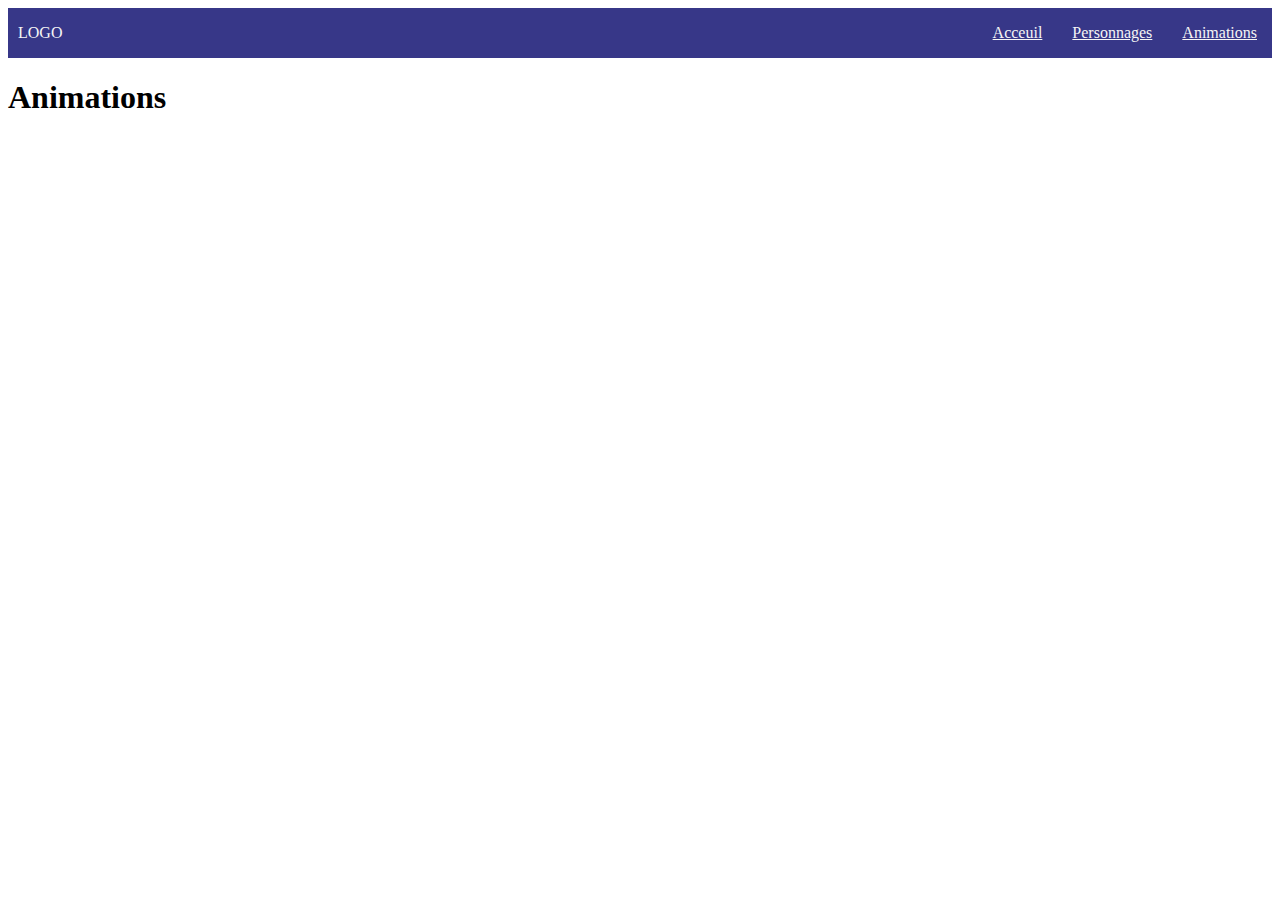
==== animations.html @ 811de18a "Debut animations" ====
<!DOCTYPE html>
<html lang="fr">
<head>
    <meta charset="UTF-8">
    <meta name="viewport" content="width=device-width, initial-scale=1.0">
    <link rel="stylesheet" href="./styles/style.css">
    <script src="./scripts/navbar.js" defer ></script>
    <title>Animations</title>
</head>
<body>  
    <nav></nav>
    <h1>Animations</h1>
</body>
</html>
---- styles/style.css ----
nav{
    background-color: rgb(55, 55, 136);
    display: flex;
    align-items: center;
    justify-content: space-between;
}

.brand{
    display: flex;
    align-items: center;
}

#menuButton{
    width: 30px;
    height: 30px;
    display: none;
}

#logo{
    color:whitesmoke;
    padding: 0 10px;
}

.menu{
    display: flex;
    list-style: none;
    transition: all 1s ease-in-out;
}

li > a{
    color:whitesmoke;
    padding: 0 15px;
}

@media (max-width: 700px){
    #menuButton{
        display: initial;
        padding: 0 10px;
    }
    .menu{
        position: absolute;
        background-color: rgb(69, 69, 153);
        flex-direction: column;
        top:50px;
        padding: 20px;
        min-width: 75%;
        min-height: 25vh;
        left: -100%;
    }

    li{
        margin: 7px 0;
        font-size: 20px;
    }
}



/* Mobile first
    PC first */
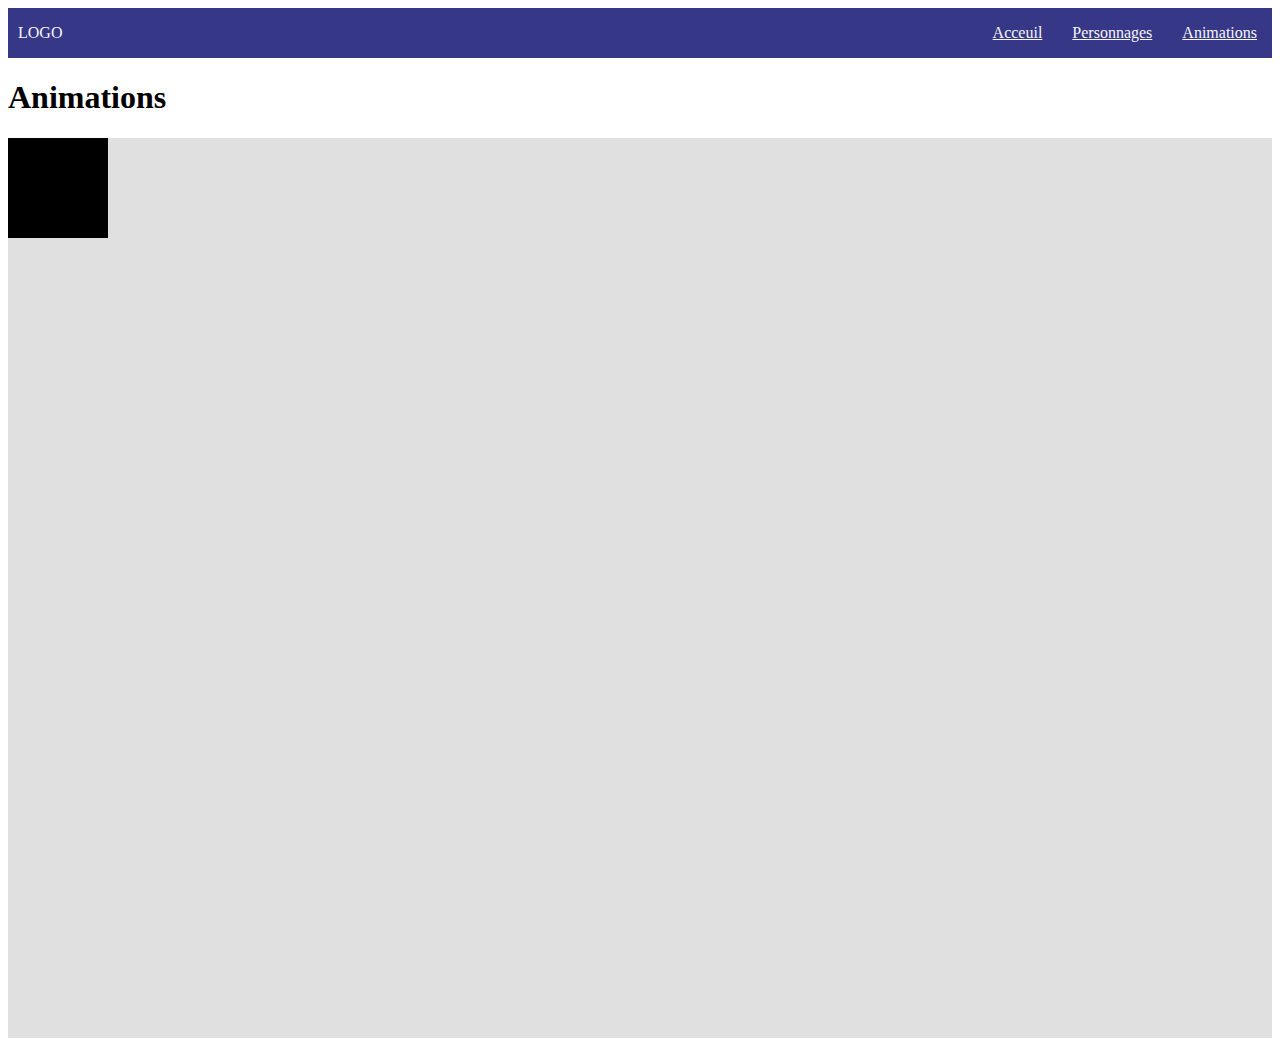
==== commit f7e1a012: "solution exercice" ====
--- a/animations.html
+++ b/animations.html
@@ -10,5 +10,10 @@
 <body>  
     <nav></nav>
     <h1>Animations</h1>
+
+    <div class="container">
+       <div class="square"></div>
+    </div>
+    
 </body>
 </html>--- a/styles/style.css
+++ b/styles/style.css
@@ -54,7 +54,45 @@
     }
 }
 
+/* Mobile first
+    PC first */
 
+.container{
+    background-color: rgb(224, 224, 224);
+    height: 100vh;
+}
 
-/* Mobile first
-    PC first */+.square{
+    height: 100px;
+    width: 100px;
+    background-color: black;
+    animation: changeColor 5s cubic-bezier(.73,-0.01,.21,1) infinite;
+}
+
+@keyframes changeColor{
+    0%{
+        background-color: blue;
+        transform: translateX(0%) translateY(0%) rotateZ(0deg);
+        border-radius: 50px;
+    }
+    25%{
+        background-color: red;
+        transform: translateX(200%) translateY(0%) rotateZ(90deg);
+        border-radius: 25px;
+    }
+    50%{
+        background-color: green;
+        transform: translateX(200%) translateY(200%) rotateZ(0deg);
+        border-radius: 50px;
+    }
+    75%{
+        background-color: red;
+        transform: translateX(0%) translateY(200%) rotateZ(90deg);
+        border-radius: 25px;
+    }
+    100%{
+        background-color: blue;
+        transform: translateX(0%) translateY(0%) rotateZ(0deg);
+        border-radius: 50px;
+    }
+}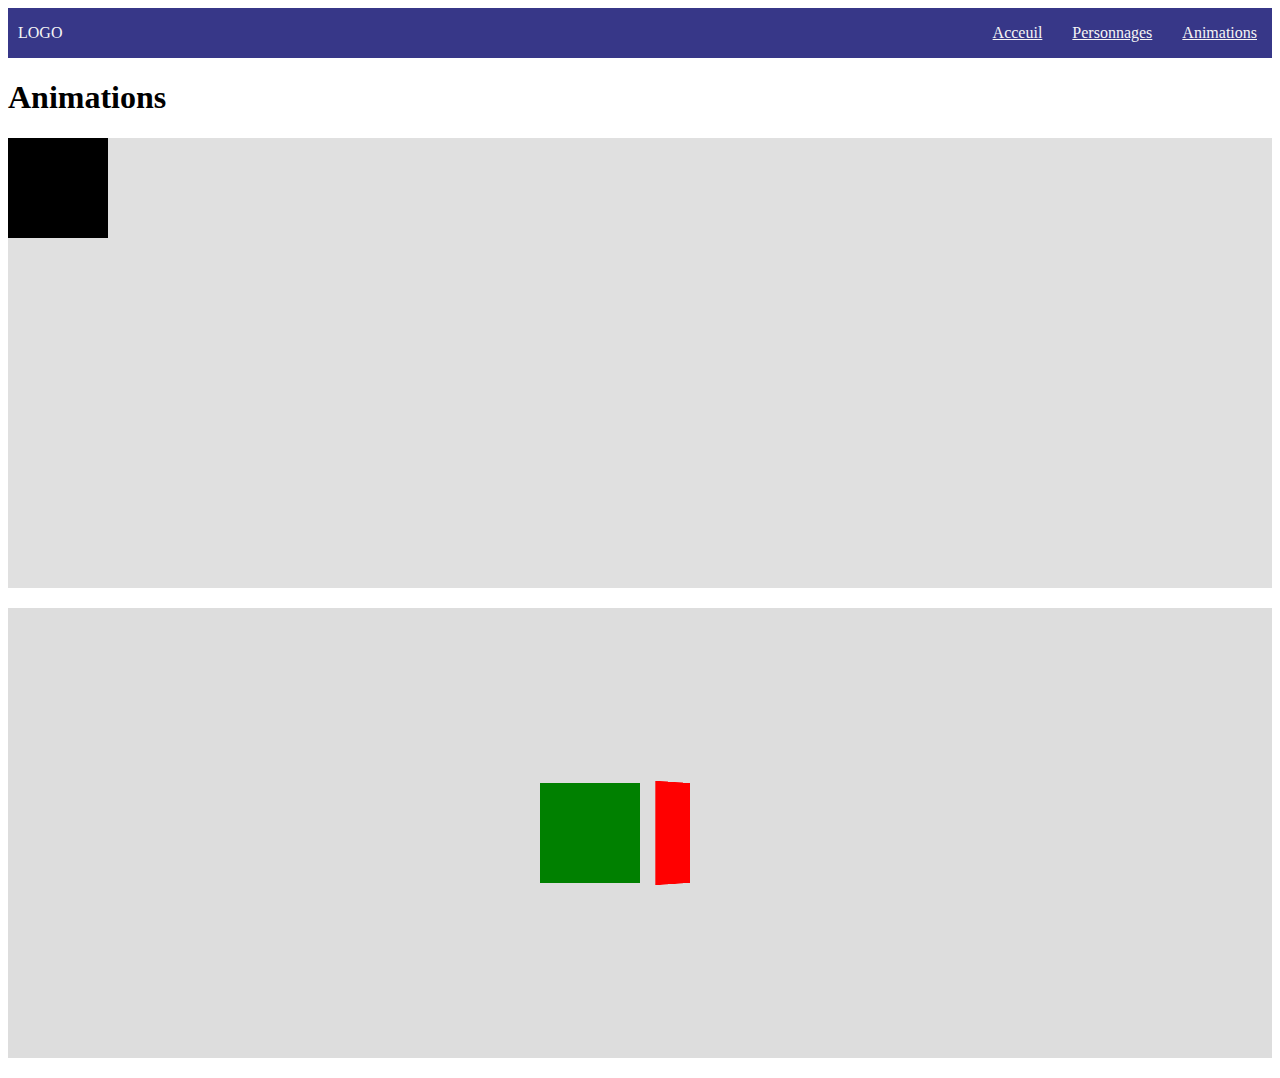
==== commit 47882b4f: "3d" ====
--- a/animations.html
+++ b/animations.html
@@ -14,6 +14,12 @@
     <div class="container">
        <div class="square"></div>
     </div>
+
+    <div class="container3d" >
+        <div class="face" id="face1" ></div>
+        <div class="face" id="face2" ></div>
+    </div>
+
     
 </body>
 </html>--- a/styles/style.css
+++ b/styles/style.css
@@ -59,7 +59,7 @@
 
 .container{
     background-color: rgb(224, 224, 224);
-    height: 100vh;
+    height: 50vh;
 }
 
 .square{
@@ -72,27 +72,77 @@
 @keyframes changeColor{
     0%{
         background-color: blue;
-        transform: translateX(0%) translateY(0%) rotateZ(0deg);
+        transform: translateX(0%) translateY(0%) rotateZ(0deg) scale(0.5);
         border-radius: 50px;
     }
     25%{
         background-color: red;
-        transform: translateX(200%) translateY(0%) rotateZ(90deg);
+        transform: translateX(200%) translateY(0%) rotateZ(90deg) scale(1);
         border-radius: 25px;
     }
     50%{
         background-color: green;
-        transform: translateX(200%) translateY(200%) rotateZ(0deg);
+        transform: translateX(200%) translateY(200%) rotateZ(0deg) scale(0.5);
         border-radius: 50px;
     }
     75%{
         background-color: red;
-        transform: translateX(0%) translateY(200%) rotateZ(90deg);
+        transform: translateX(0%) translateY(200%) rotateZ(90deg) scale(1);
         border-radius: 25px;
     }
     100%{
         background-color: blue;
-        transform: translateX(0%) translateY(0%) rotateZ(0deg);
+        transform: translateX(0%) translateY(0%) rotateZ(0deg) scale(0.5);
         border-radius: 50px;
     }
+}
+
+body{
+    animation: startPage 1s ease-in-out;
+}
+
+@keyframes startPage{
+    0%{
+        opacity: 0;
+    }
+    100%{
+        opacity: 1;
+    }
+}
+
+.container3d{
+    background-color: rgb(221, 221, 221);
+    min-height: 50vh;
+    margin: 20px 0;
+    display: flex;
+    justify-content: center;
+    align-items: center;
+    perspective: 800px;
+    transform-style: preserve-3d;
+    transform: translateZ(-800px);
+
+}
+.face{
+    width: 100px;
+    height: 100px;
+}
+
+#face1{
+    background-color: green;
+    animation: spin 5s infinite;
+}
+
+#face2{
+ background-color: red;
+ transform: translateZ(0px) rotateY(45deg);
+
+}
+
+@keyframes spin {
+    0%{
+        transform: translateZ(-10px) translateX(50px) ;
+    }
+    100%{
+        transform:translateZ(100px) translateX(50px);
+    }
 }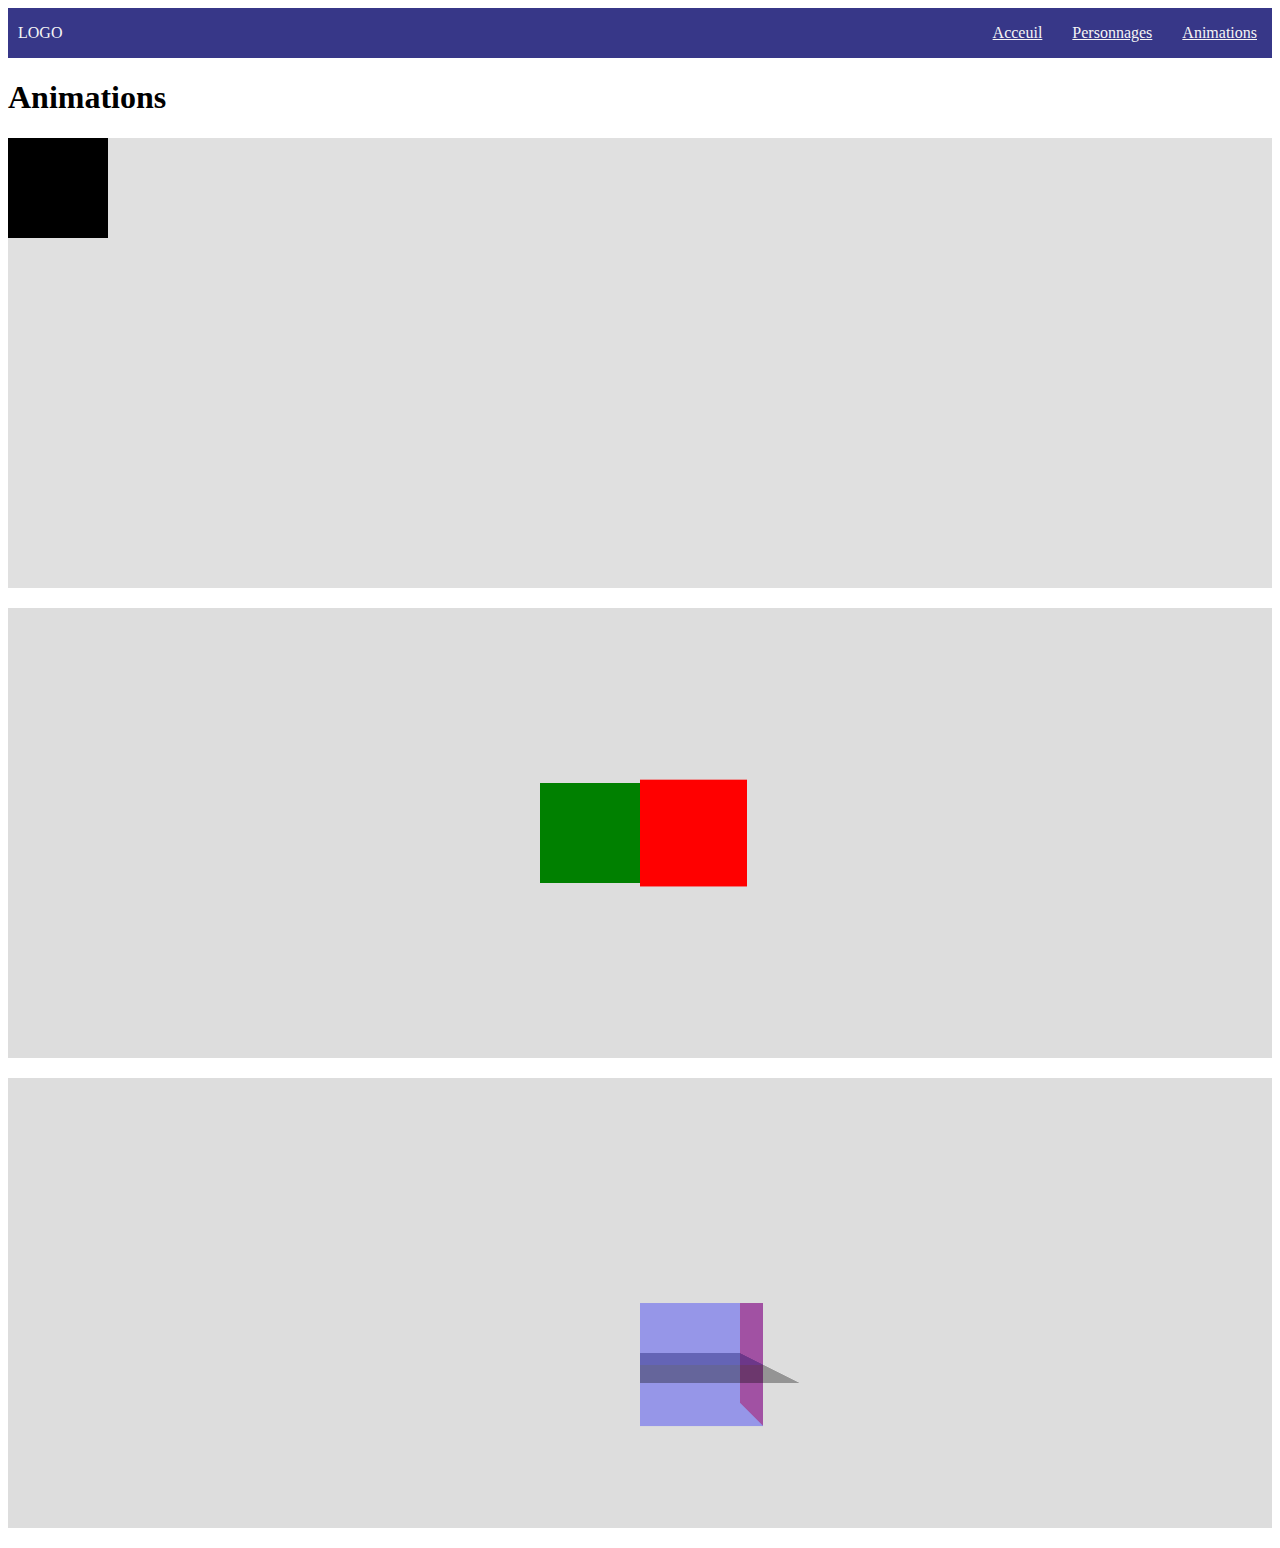
==== commit b11f97c6: "cube" ====
--- a/animations.html
+++ b/animations.html
@@ -20,6 +20,17 @@
         <div class="face" id="face2" ></div>
     </div>
 
+    <div class="container3d">
+        <div class="cube">
+            <div class="left"></div>
+            <div class="right"></div>
+            <div class="front"></div>
+            <div class="back"></div>
+            <div class="top"></div>
+            <div class="bottom"></div>
+        </div>
+    </div>
+
     
 </body>
 </html>--- a/styles/style.css
+++ b/styles/style.css
@@ -119,7 +119,6 @@
     align-items: center;
     perspective: 800px;
     transform-style: preserve-3d;
-    transform: translateZ(-800px);
 
 }
 .face{
@@ -134,15 +133,69 @@
 
 #face2{
  background-color: red;
- transform: translateZ(0px) rotateY(45deg);
+ transform: translateZ(50px);
 
 }
 
 @keyframes spin {
     0%{
-        transform: translateZ(-10px) translateX(50px) ;
+        transform: translateZ(0px) translateY(50px) translateX(100px) ;
+    }
+    50%{
+        transform: translateZ(50px) translateY(-200px) translateX(100px);
     }
     100%{
-        transform:translateZ(100px) translateX(50px);
-    }
+        transform:translateZ(100px) translateY(50px) translateX(100px);
+    }
+}
+
+
+.cube{
+    perspective: 400px;
+    transform-style: preserve-3d;
+}
+.left{
+    background-color: rgba(0, 128, 0, 0.455);
+    width: 100px;
+    height: 100px;
+    position: absolute;
+    transform: rotateY(90deg) translateX(-50px);
+    transform-origin: left center;
+}
+.right{
+    background-color: rgba(255, 0, 0, 0.459);
+    width: 100px;
+    height: 100px;
+    position: absolute;
+    transform: rotateY(90deg) translateX(50px);
+    transform-origin: right center;
+}
+.front{
+    background-color: rgba(0, 0, 255, 0.322);
+    width: 100px;
+    height: 100px;
+    position: absolute;
+    transform:translateZ(50px);
+}
+.back{
+    background-color: rgba(128, 0, 128, 0.392);
+    width: 100px;
+    height: 100px;
+    position: absolute;
+    transform:translateZ(-50px);
+}
+.top{
+    background-color: rgba(255, 255, 0, 0.452);
+    width: 100px;
+    height: 100px;
+    position: absolute;
+    transform:rotateX(90deg) translateY(-100px);
+   
+}
+.bottom{
+    background-color: rgba(0, 0, 0, 0.331);
+    width: 100px;
+    height: 100px;
+    position: absolute;
+    transform:rotateX(90deg) translateY(50px);
 }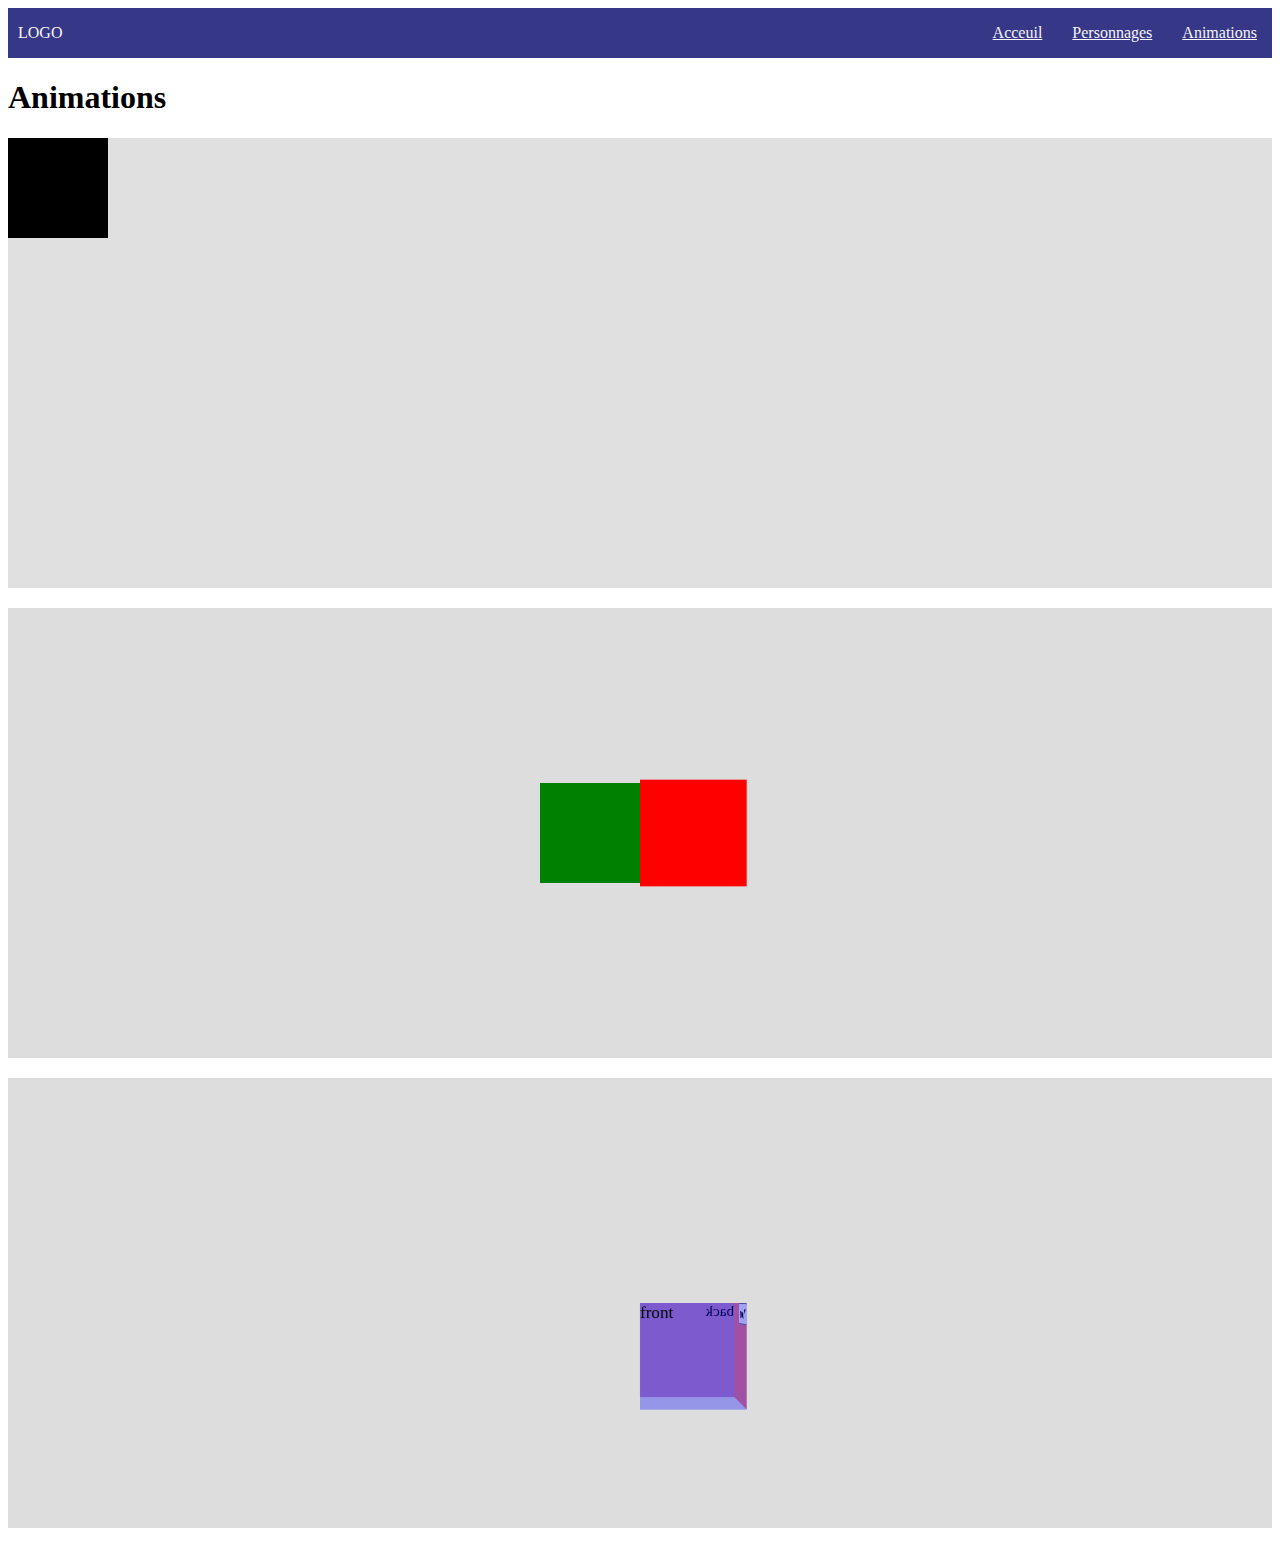
==== commit 44c724fd: "fin cube" ====
--- a/animations.html
+++ b/animations.html
@@ -22,10 +22,20 @@
 
     <div class="container3d">
         <div class="cube">
-            <div class="left"></div>
-            <div class="right"></div>
-            <div class="front"></div>
-            <div class="back"></div>
+            <div class="left">
+                <svg id="menuButton" width="512" height="512" viewBox="0 0 512 512" fill="none">
+                    <rect x="20" y="72" width="473" height="63" rx="13" fill="#ffffff" />
+                    <rect x="20" y="225" width="473" height="63" rx="13" fill="white" />
+                    <rect x="20" y="378" width="473" height="63" rx="13" fill="white" />
+                  </svg>
+            </div>
+            <div class="right">
+                <button>Valider</button>
+            </div>
+            <div class="front">
+                front
+            </div>
+            <div class="back"> back</div>
             <div class="top"></div>
             <div class="bottom"></div>
         </div>
--- a/styles/style.css
+++ b/styles/style.css
@@ -118,7 +118,6 @@
     justify-content: center;
     align-items: center;
     perspective: 800px;
-    transform-style: preserve-3d;
 
 }
 .face{
@@ -151,15 +150,27 @@
 
 
 .cube{
-    perspective: 400px;
     transform-style: preserve-3d;
-}
+    animation: rotate 5s ease-in-out infinite;
+    transform-origin: right center;
+    position: relative;
+}
+
+@keyframes rotate {
+    0%{
+        transform: rotateY(0deg);
+    }
+    100%{
+        transform: rotateY(360deg);
+    }
+}
+
 .left{
     background-color: rgba(0, 128, 0, 0.455);
     width: 100px;
     height: 100px;
     position: absolute;
-    transform: rotateY(90deg) translateX(-50px);
+    transform: rotateY(-90deg) translateX(-50px);
     transform-origin: left center;
 }
 .right{
@@ -182,14 +193,14 @@
     width: 100px;
     height: 100px;
     position: absolute;
-    transform:translateZ(-50px);
+    transform:translateZ(-50px) rotateY(180deg);
 }
 .top{
     background-color: rgba(255, 255, 0, 0.452);
     width: 100px;
     height: 100px;
     position: absolute;
-    transform:rotateX(90deg) translateY(-100px);
+    transform:rotateX(90deg) translateZ(50px);
    
 }
 .bottom{
@@ -197,5 +208,5 @@
     width: 100px;
     height: 100px;
     position: absolute;
-    transform:rotateX(90deg) translateY(50px);
+    transform:rotateX(90deg) translateZ(50px);
 }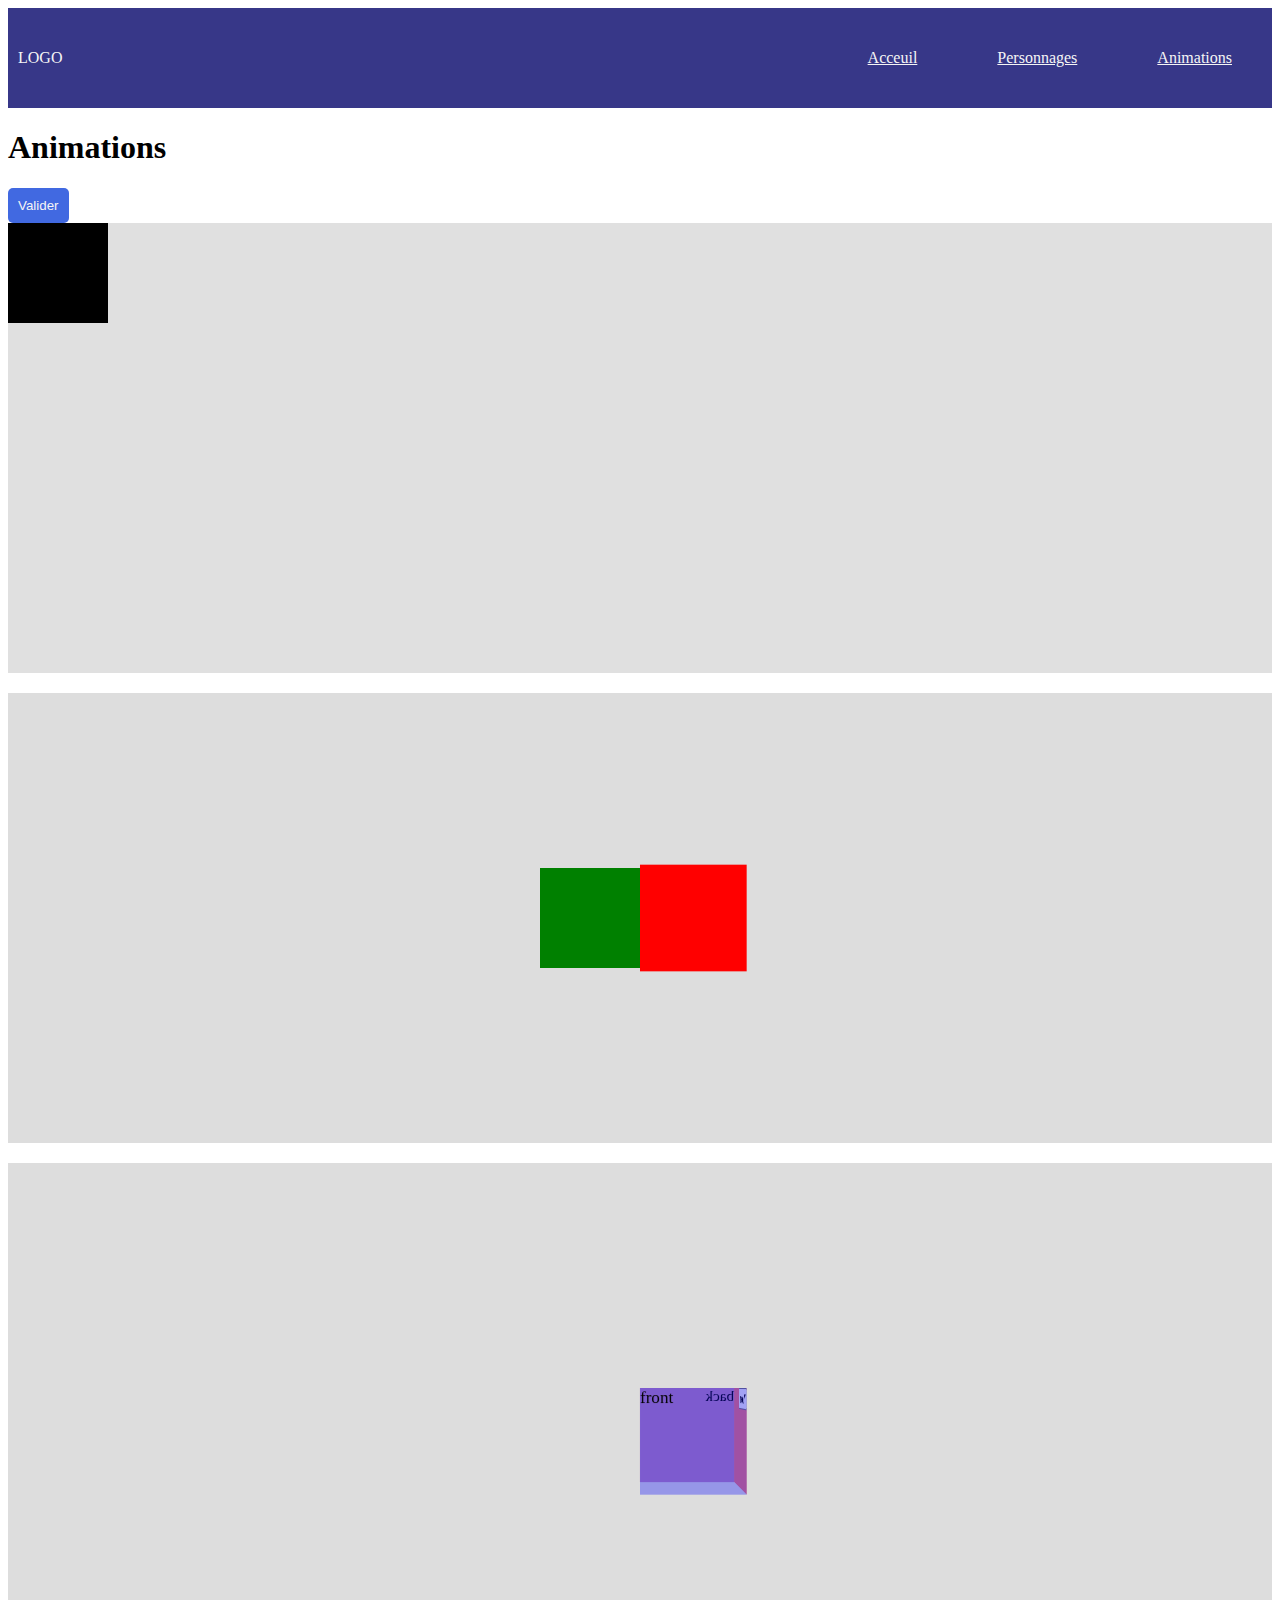
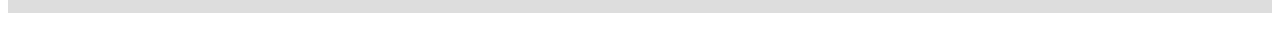
==== commit 53c8bbe4: "Les mixins" ====
--- a/animations.html
+++ b/animations.html
@@ -10,6 +10,8 @@
 <body>  
     <nav></nav>
     <h1>Animations</h1>
+
+    <button class="goodButton">Valider</button>
 
     <div class="container">
        <div class="square"></div>
@@ -43,4 +45,4 @@
 
     
 </body>
-</html>+</html>
--- a/styles/style.css
+++ b/styles/style.css
@@ -1,212 +1,225 @@
-nav{
-    background-color: rgb(55, 55, 136);
-    display: flex;
-    align-items: center;
-    justify-content: space-between;
-}
-
-.brand{
-    display: flex;
-    align-items: center;
-}
-
-#menuButton{
-    width: 30px;
-    height: 30px;
-    display: none;
-}
-
-#logo{
-    color:whitesmoke;
+nav {
+  background-color: rgb(55, 55, 136);
+  display: flex;
+  align-items: center;
+  justify-content: space-between;
+}
+
+.brand {
+  display: flex;
+  align-items: center;
+}
+
+#menuButton {
+  width: 30px;
+  height: 30px;
+  display: none;
+}
+
+#logo {
+  color: whitesmoke;
+  padding: 0 10px;
+}
+
+.menu {
+  display: flex;
+  list-style: none;
+  transition: all 1s ease-in-out;
+}
+
+li {
+  margin: 25px;
+}
+li a {
+  color: whitesmoke;
+  padding: 0 15px;
+}
+
+.goodButton {
+  background-color: royalblue;
+  color: whitesmoke;
+  border: none;
+  padding: 10px;
+  border-radius: 5px;
+  transition: all 0.2s ease-in-out;
+}
+.goodButton:hover {
+  background-color: red;
+}
+
+@media (max-width: 700px) {
+  #menuButton {
+    display: initial;
     padding: 0 10px;
-}
-
-.menu{
-    display: flex;
-    list-style: none;
-    transition: all 1s ease-in-out;
-}
-
-li > a{
-    color:whitesmoke;
-    padding: 0 15px;
-}
-
-@media (max-width: 700px){
-    #menuButton{
-        display: initial;
-        padding: 0 10px;
-    }
-    .menu{
-        position: absolute;
-        background-color: rgb(69, 69, 153);
-        flex-direction: column;
-        top:50px;
-        padding: 20px;
-        min-width: 75%;
-        min-height: 25vh;
-        left: -100%;
-    }
-
-    li{
-        margin: 7px 0;
-        font-size: 20px;
-    }
-}
-
+  }
+  .menu {
+    position: absolute;
+    background-color: rgb(69, 69, 153);
+    flex-direction: column;
+    top: 50px;
+    padding: 20px;
+    min-width: 75%;
+    min-height: 25vh;
+    left: -100%;
+  }
+  li {
+    margin: 7px 0;
+    font-size: 20px;
+  }
+}
 /* Mobile first
     PC first */
-
-.container{
-    background-color: rgb(224, 224, 224);
-    height: 50vh;
-}
-
-.square{
-    height: 100px;
-    width: 100px;
-    background-color: black;
-    animation: changeColor 5s cubic-bezier(.73,-0.01,.21,1) infinite;
-}
-
-@keyframes changeColor{
-    0%{
-        background-color: blue;
-        transform: translateX(0%) translateY(0%) rotateZ(0deg) scale(0.5);
-        border-radius: 50px;
-    }
-    25%{
-        background-color: red;
-        transform: translateX(200%) translateY(0%) rotateZ(90deg) scale(1);
-        border-radius: 25px;
-    }
-    50%{
-        background-color: green;
-        transform: translateX(200%) translateY(200%) rotateZ(0deg) scale(0.5);
-        border-radius: 50px;
-    }
-    75%{
-        background-color: red;
-        transform: translateX(0%) translateY(200%) rotateZ(90deg) scale(1);
-        border-radius: 25px;
-    }
-    100%{
-        background-color: blue;
-        transform: translateX(0%) translateY(0%) rotateZ(0deg) scale(0.5);
-        border-radius: 50px;
-    }
-}
-
-body{
-    animation: startPage 1s ease-in-out;
-}
-
-@keyframes startPage{
-    0%{
-        opacity: 0;
-    }
-    100%{
-        opacity: 1;
-    }
-}
-
-.container3d{
-    background-color: rgb(221, 221, 221);
-    min-height: 50vh;
-    margin: 20px 0;
-    display: flex;
-    justify-content: center;
-    align-items: center;
-    perspective: 800px;
-
-}
-.face{
-    width: 100px;
-    height: 100px;
-}
-
-#face1{
+.container {
+  background-color: rgb(224, 224, 224);
+  height: 50vh;
+}
+
+.square {
+  width: 100px;
+  height: 100px;
+  position: relative;
+  background-color: black;
+  animation: changeColor 5s cubic-bezier(0.73, -0.01, 0.21, 1) infinite;
+}
+
+@keyframes changeColor {
+  0% {
+    background-color: blue;
+    transform: translateX(0%) translateY(0%) rotateZ(0deg) scale(0.5);
+    border-radius: 50px;
+  }
+  25% {
+    background-color: red;
+    transform: translateX(200%) translateY(0%) rotateZ(90deg) scale(1);
+    border-radius: 25px;
+  }
+  50% {
     background-color: green;
-    animation: spin 5s infinite;
-}
-
-#face2{
- background-color: red;
- transform: translateZ(50px);
-
+    transform: translateX(200%) translateY(200%) rotateZ(0deg) scale(0.5);
+    border-radius: 50px;
+  }
+  75% {
+    background-color: red;
+    transform: translateX(0%) translateY(200%) rotateZ(90deg) scale(1);
+    border-radius: 25px;
+  }
+  100% {
+    background-color: blue;
+    transform: translateX(0%) translateY(0%) rotateZ(0deg) scale(0.5);
+    border-radius: 50px;
+  }
+}
+body {
+  animation: startPage 1s ease-in-out;
+}
+
+@keyframes startPage {
+  0% {
+    opacity: 0;
+  }
+  100% {
+    opacity: 1;
+  }
+}
+.container3d {
+  background-color: rgb(221, 221, 221);
+  min-height: 50vh;
+  margin: 20px 0;
+  display: flex;
+  justify-content: center;
+  align-items: center;
+  perspective: 800px;
+}
+
+.face {
+  width: 100px;
+  height: 100px;
+}
+
+#face1 {
+  background-color: green;
+  animation: spin 5s infinite;
+}
+
+#face2 {
+  background-color: red;
+  transform: translateZ(50px);
 }
 
 @keyframes spin {
-    0%{
-        transform: translateZ(0px) translateY(50px) translateX(100px) ;
-    }
-    50%{
-        transform: translateZ(50px) translateY(-200px) translateX(100px);
-    }
-    100%{
-        transform:translateZ(100px) translateY(50px) translateX(100px);
-    }
-}
-
-
-.cube{
-    transform-style: preserve-3d;
-    animation: rotate 5s ease-in-out infinite;
-    transform-origin: right center;
-    position: relative;
+  0% {
+    transform: translateZ(0px) translateY(50px) translateX(100px);
+  }
+  50% {
+    transform: translateZ(50px) translateY(-200px) translateX(100px);
+  }
+  100% {
+    transform: translateZ(100px) translateY(50px) translateX(100px);
+  }
+}
+.cube {
+  transform-style: preserve-3d;
+  animation: rotate 5s ease-in-out infinite;
+  transform-origin: right center;
+  position: relative;
 }
 
 @keyframes rotate {
-    0%{
-        transform: rotateY(0deg);
-    }
-    100%{
-        transform: rotateY(360deg);
-    }
-}
-
-.left{
-    background-color: rgba(0, 128, 0, 0.455);
-    width: 100px;
-    height: 100px;
-    position: absolute;
-    transform: rotateY(-90deg) translateX(-50px);
-    transform-origin: left center;
-}
-.right{
-    background-color: rgba(255, 0, 0, 0.459);
-    width: 100px;
-    height: 100px;
-    position: absolute;
-    transform: rotateY(90deg) translateX(50px);
-    transform-origin: right center;
-}
-.front{
-    background-color: rgba(0, 0, 255, 0.322);
-    width: 100px;
-    height: 100px;
-    position: absolute;
-    transform:translateZ(50px);
-}
-.back{
-    background-color: rgba(128, 0, 128, 0.392);
-    width: 100px;
-    height: 100px;
-    position: absolute;
-    transform:translateZ(-50px) rotateY(180deg);
-}
-.top{
-    background-color: rgba(255, 255, 0, 0.452);
-    width: 100px;
-    height: 100px;
-    position: absolute;
-    transform:rotateX(90deg) translateZ(50px);
-   
-}
-.bottom{
-    background-color: rgba(0, 0, 0, 0.331);
-    width: 100px;
-    height: 100px;
-    position: absolute;
-    transform:rotateX(90deg) translateZ(50px);
-}+  0% {
+    transform: rotateX(0deg);
+  }
+  100% {
+    transform: rotateY(360deg);
+  }
+}
+.left {
+  width: 100px;
+  height: 100px;
+  position: absolute;
+  background-color: rgba(0, 128, 0, 0.455);
+  transform: rotateY(-90deg) translateX(-50px);
+  transform-origin: left center;
+}
+
+.right {
+  width: 100px;
+  height: 100px;
+  position: absolute;
+  background-color: rgba(255, 0, 0, 0.459);
+  transform: rotateY(90deg) translateX(50px);
+  transform-origin: right center;
+}
+
+.front {
+  width: 100px;
+  height: 100px;
+  position: absolute;
+  background-color: rgba(0, 0, 255, 0.322);
+  transform: translateZ(50px);
+}
+
+.back {
+  width: 100px;
+  height: 100px;
+  position: absolute;
+  background-color: rgba(128, 0, 128, 0.392);
+  transform: translateZ(-50px) rotateY(180deg);
+}
+
+.top {
+  width: 100px;
+  height: 100px;
+  position: absolute;
+  background-color: rgba(255, 255, 0, 0.452);
+  transform: rotateX(90deg) translateZ(50px);
+}
+
+.bottom {
+  height: 100px;
+  width: 100px;
+  position: absolute;
+  background-color: rgba(0, 0, 0, 0.331);
+  transform: rotateX(90deg) translateZ(50px);
+}
+
+/*# sourceMappingURL=style.css.map */
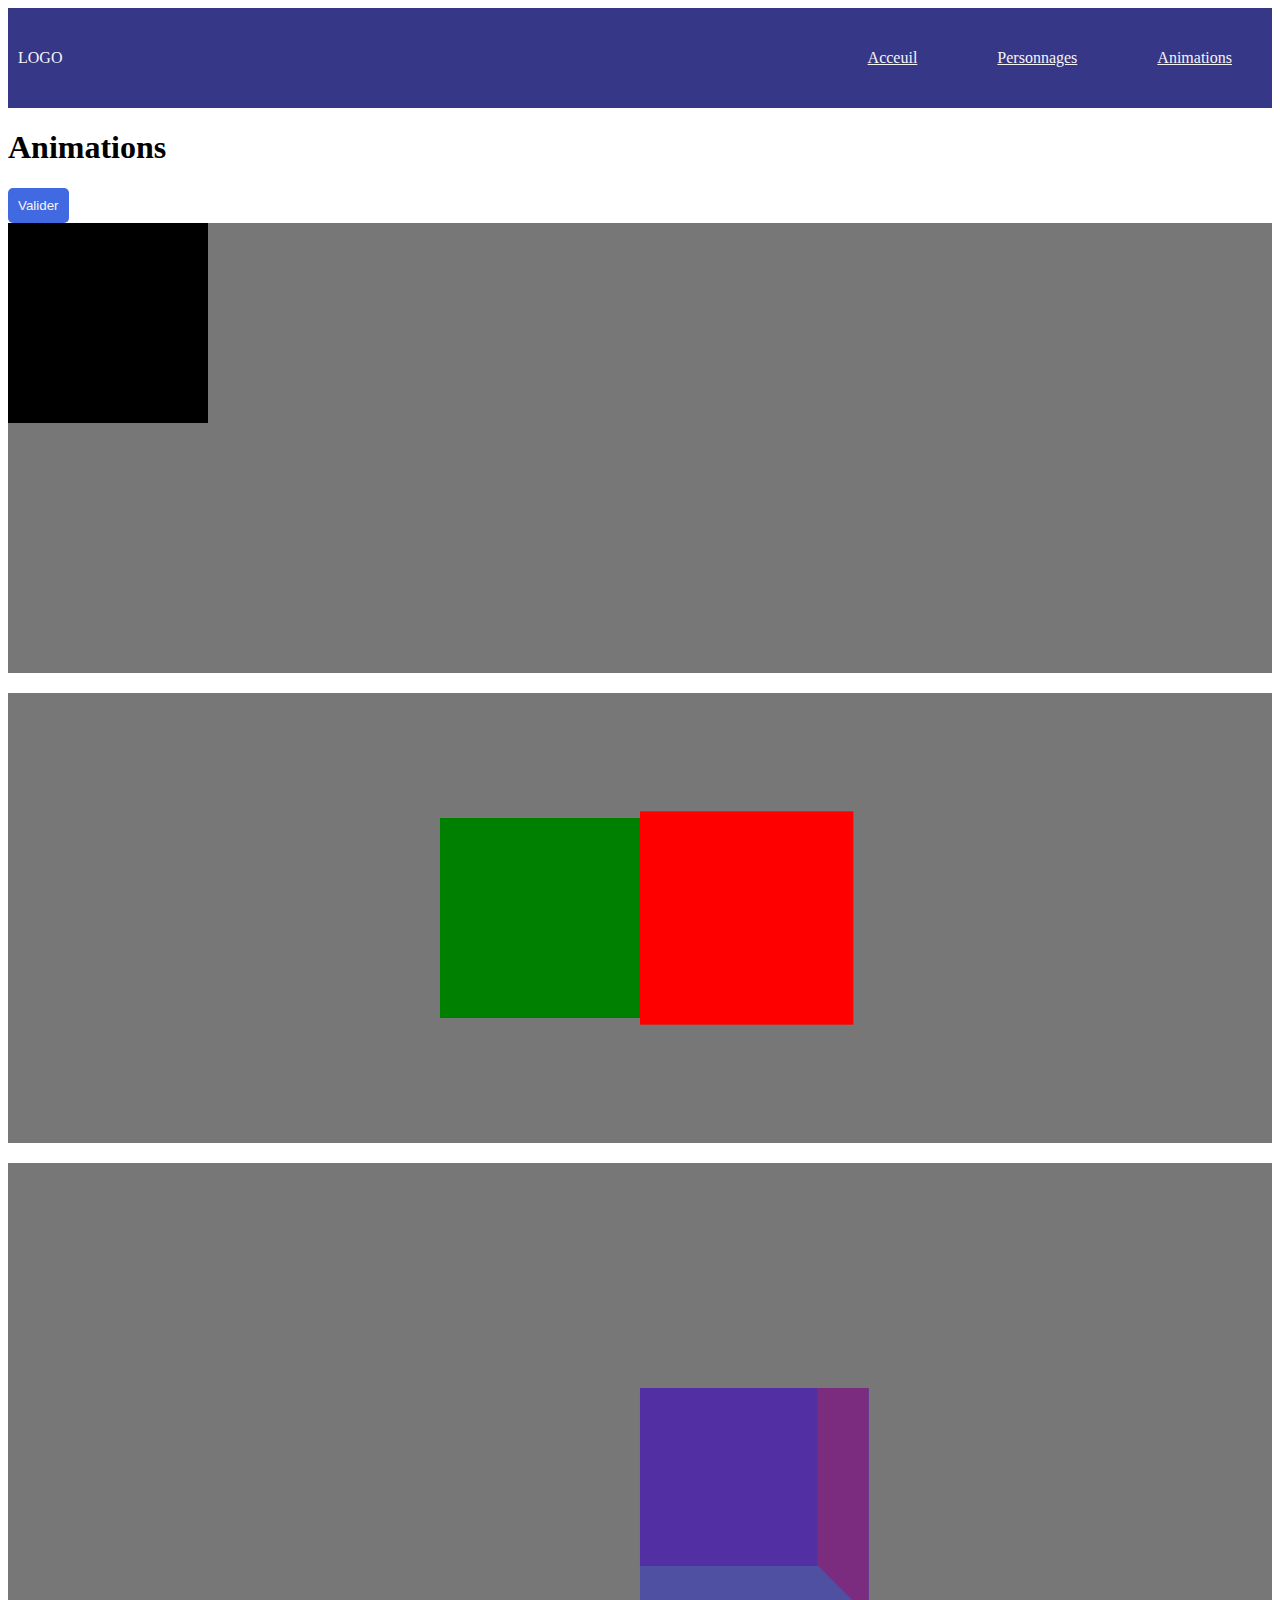
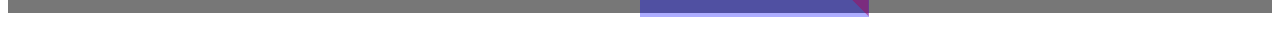
==== commit 1a267116: "Les extends" ====
--- a/animations.html
+++ b/animations.html
@@ -24,25 +24,17 @@
 
     <div class="container3d">
         <div class="cube">
-            <div class="left">
-                <svg id="menuButton" width="512" height="512" viewBox="0 0 512 512" fill="none">
-                    <rect x="20" y="72" width="473" height="63" rx="13" fill="#ffffff" />
-                    <rect x="20" y="225" width="473" height="63" rx="13" fill="white" />
-                    <rect x="20" y="378" width="473" height="63" rx="13" fill="white" />
-                  </svg>
-            </div>
-            <div class="right">
-                <button>Valider</button>
-            </div>
-            <div class="front">
-                front
-            </div>
-            <div class="back"> back</div>
+            <div class="left"></div>
+            <div class="right"></div>
+            <div class="front"></div>
+            <div class="back"></div>
             <div class="top"></div>
             <div class="bottom"></div>
         </div>
     </div>
 
+
+    
     
 </body>
 </html>
--- a/styles/style.css
+++ b/styles/style.css
@@ -3,6 +3,7 @@
   display: flex;
   align-items: center;
   justify-content: space-between;
+  position: relative;
 }
 
 .brand {
@@ -69,14 +70,14 @@
 }
 /* Mobile first
     PC first */
-.container {
-  background-color: rgb(224, 224, 224);
+.container3d, .container {
+  background-color: rgb(119, 119, 119);
   height: 50vh;
 }
 
 .square {
-  width: 100px;
-  height: 100px;
+  height: 200px;
+  width: 200px;
   position: relative;
   background-color: black;
   animation: changeColor 5s cubic-bezier(0.73, -0.01, 0.21, 1) infinite;
@@ -122,8 +123,6 @@
   }
 }
 .container3d {
-  background-color: rgb(221, 221, 221);
-  min-height: 50vh;
   margin: 20px 0;
   display: flex;
   justify-content: center;
@@ -132,8 +131,8 @@
 }
 
 .face {
-  width: 100px;
-  height: 100px;
+  width: 200px;
+  height: 200px;
 }
 
 #face1 {
@@ -173,53 +172,53 @@
   }
 }
 .left {
-  width: 100px;
-  height: 100px;
+  height: 200px;
+  width: 200px;
   position: absolute;
   background-color: rgba(0, 128, 0, 0.455);
-  transform: rotateY(-90deg) translateX(-50px);
+  transform: rotateY(-90deg) translateX(-100px);
   transform-origin: left center;
 }
 
 .right {
-  width: 100px;
-  height: 100px;
+  height: 200px;
+  width: 200px;
   position: absolute;
   background-color: rgba(255, 0, 0, 0.459);
-  transform: rotateY(90deg) translateX(50px);
+  transform: rotateY(90deg) translateX(100px);
   transform-origin: right center;
 }
 
 .front {
-  width: 100px;
-  height: 100px;
+  height: 200px;
+  width: 200px;
   position: absolute;
   background-color: rgba(0, 0, 255, 0.322);
-  transform: translateZ(50px);
+  transform: translateZ(100px);
 }
 
 .back {
-  width: 100px;
-  height: 100px;
+  height: 200px;
+  width: 200px;
   position: absolute;
   background-color: rgba(128, 0, 128, 0.392);
-  transform: translateZ(-50px) rotateY(180deg);
+  transform: translateZ(-100px) rotateY(180deg);
 }
 
 .top {
-  width: 100px;
-  height: 100px;
+  height: 200px;
+  width: 200px;
   position: absolute;
   background-color: rgba(255, 255, 0, 0.452);
-  transform: rotateX(90deg) translateZ(50px);
+  transform: rotateX(90deg) translateZ(100px);
 }
 
 .bottom {
-  height: 100px;
-  width: 100px;
+  height: 200px;
+  width: 200px;
   position: absolute;
   background-color: rgba(0, 0, 0, 0.331);
-  transform: rotateX(90deg) translateZ(50px);
+  transform: rotateX(90deg) translateZ(100px);
 }
 
 /*# sourceMappingURL=style.css.map */
